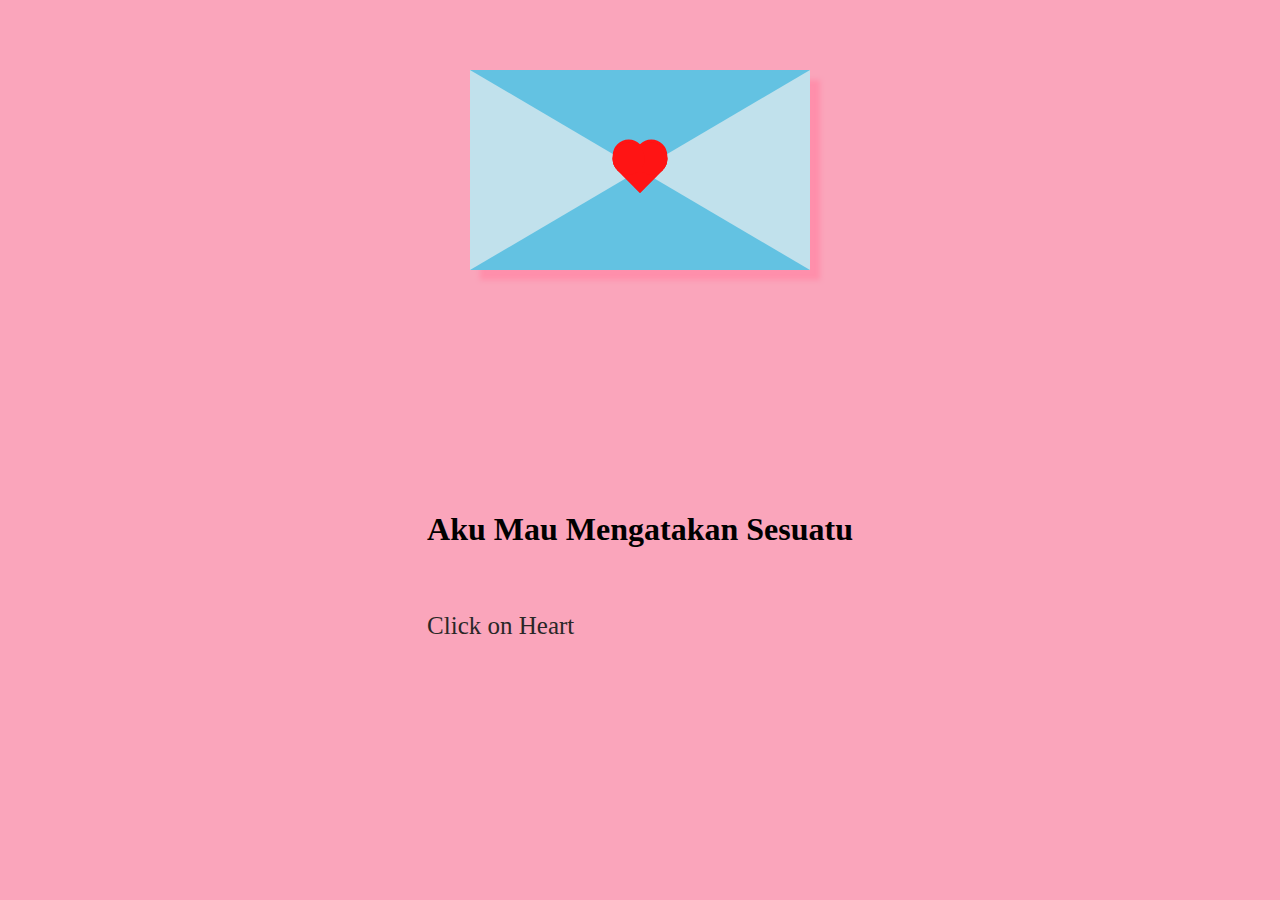
==== index.html @ e58b7835 "Add files via upload" ====
<!DOCTYPE html>
<html lang="en">
  <head>
    <meta charset="UTF-8" />
    <meta name="viewport" content="width=device-width, initial-scale=1.0" />
    <title>25 October 2024 Confess</title>
    <link rel="stylesheet" href="main.css" />
  </head>
  <body>
    <div id="card">
      <a href="letter.html"><div class="heart"></div></a>
      <a href="letter.html"> <div class="heart1"></div></a>
      <a href="letter.html"> <div class="heart2"></div></a>
      <a href="letter.html"> <div class="heart3"></div></a>
      <a href="letter.html"> <div class="heart4"></div></a>
    </div>

    <div class="text">
      <h1>Aku Mau Mengatakan Sesuatu</h1>
      <br />
      <p>Click on Heart</p>
    </div>
  </body>
</html>
---- main.css ----
body {
    margin: 70px; 
    padding: 0; 
    display: flex;
    justify-content: center;
    align-items: center;
    background-color: #faa5bb;
  }
  
  #card {
    width: 0; 
    height: 0; 
    border-top: 100px solid #63c2e2;
    border-right: 170px solid #c1e1ec;
    border-bottom: 100px solid #63c2e2;
    border-left: 170px solid #c1e1ec;
    box-shadow: 10px 10px 5px #ff8fab;
  }
  
  .heart {
    width: 32px; 
    height: 32px; 
    background-color: #ff1414;
    transform: translate(-50%, -50%) rotate(45deg);
    animation: heartbeat 1.4s infinite; 
  }
  
  .heart:before {
    content: ""; 
    position: absolute; 
    top: 0; 
    bottom: 0; 
    width: 100%; 
    height: 100%; 
    background-color: #ff1414; 
    transform: translateY(-50%);
    border-radius: 50%;
  }
  
  .heart:after {
    content: ""; 
    position: absolute; 
    top: 0; 
    bottom: 0; 
    width: 100%; 
    height: 100%; 
    background-color: #ff1414; 
    transform: translateX(-50%);
    border-radius: 50%; 
  }
  
  @keyframes heartbeat {
    0% { transform: translate(-50%, -50%) rotate(45deg) scale(1); }
    25% { transform: translate(-50%, -50%) rotate(45deg) scale(1); }
    30% { transform: translate(-50%, -50%) rotate(45deg) scale(1.4); }
    50% { transform: translate(-50%, -50%) rotate(45deg) scale(1.2); }
    70% { transform: translate(-50%, -50%) rotate(45deg) scale(1.4); }
    100% { transform: translate(-50%, -50%) rotate(45deg) scale(1); }
  }
  
  .heart1 {
    width: 32px; 
    height: 32px; 
    background-color: #ff1414;
    transform: translate(-50%, -160%) rotate(45deg); 
  }
  
  .heart1:before {
    content: ""; 
    position: absolute; 
    top: 0; 
    bottom: 0; 
    width: 100%; 
    height: 100%; 
    background-color: #ff1414; 
    transform: translateY(-50%);
    border-radius: 50%;
  }
  
  .heart1:after {
    content: ""; 
    position: absolute; 
    top: 0; 
    bottom: 0; 
    width: 100%; 
    height: 100%; 
    background-color: #ff1414; 
    transform: translateX(-50%);
    border-radius: 50%; 
  }
  
  
  .heart1 {
    animation: heart1 2.5s ease-out 1s infinite; }
  
  @keyframes heart1 {
    0% {transform: translateY(-200%) translateX(0) scale(0.25) rotate(45deg); opacity: 1;}
   
  100% {transform: translateY(-400%) translateX(0) scale(1) rotate(50deg); opacity: 0;}
  }
  
  .heart2 {
    width: 32px; 
    height: 32px; 
    background-color: #ff1414;
    transform: translate(-50%, -250%) rotate(45deg); 
  }
  
  .heart2:before {
    content: ""; 
    position: absolute; 
    top: 0; 
    bottom: 0; 
    width: 100%; 
    height: 100%; 
    background-color: #ff1414; 
    transform: translateY(-50%);
    border-radius: 50%;
  }
  
  .heart2:after {
    content: ""; 
    position: absolute; 
    top: 0; 
    bottom: 0; 
    width: 100%; 
    height: 100%; 
    background-color: #ff1414; 
    transform: translateX(-50%);
    border-radius: 50%; 
  }
  
  .heart2 {
    animation: heart2 4s ease-out 1s infinite; }
  
  @keyframes heart2 {
    0% {transform: translateY(-300%) translateX(-100%) scale(0.25) rotate(-20deg); opacity: 0.2;}
   
  100% {transform: translateY(-500%) translateX(-10%) scale(1) rotate(45deg); opacity: 0;}
  }
  
  .heart3 {
    width: 32px; 
    height: 32px; 
    background-color: #ff1414;
    transform: translate(-50%, -350%) rotate(45deg); 
  }
  
  .heart3:before {
    content: ""; 
    position: absolute; 
    top: 0; 
    bottom: 0; 
    width: 100%; 
    height: 100%; 
    background-color: #ff1414; 
    transform: translateY(-50%);
    border-radius: 50%;
  }
  
  .heart3:after {
    content: ""; 
    position: absolute; 
    top: 0; 
    bottom: 0; 
    width: 100%; 
    height: 100%; 
    background-color: #ff1414; 
    transform: translateX(-50%);
    border-radius: 50%; 
  }
  
  .heart3 {
    animation: heart3 2s ease-out 1s infinite; }
  
  @keyframes heart3 {
    0% {transform: translateY(-430%) translateX(-100%) scale(0.25) rotate(20deg); opacity: 0.2;}
   
  100% {transform: translateY(-650%) translateX(-10%) scale(1) rotate(60deg); opacity: 0;}
  }
  
  .heart4 {
    width: 32px; 
    height: 32px; 
    background-color: #ff1414;
    transform: translate(-50%, -450%) rotate(45deg); 
  }
  
  .heart4:before {
    content: ""; 
    position: absolute; 
    top: 0; 
    bottom: 0; 
    width: 100%; 
    height: 100%; 
    background-color: #ff1414; 
    transform: translateY(-50%);
    border-radius: 50%;
  }
  
  .heart4:after {
    content: ""; 
    position: absolute; 
    top: 0; 
    bottom: 0; 
    width: 100%; 
    height: 100%; 
    background-color: #ff1414; 
    transform: translateX(-50%);
    border-radius: 50%; 
  }
  
  
  .heart4 {
    animation: heart4 2.3s ease-out 1s infinite; }
  
  @keyframes heart4 {
    0% {transform: translateY(-450%) translateX(-100%) scale(0.25) rotate(45deg); opacity: 0.2;}
   
  100% {transform: translateY(-750%) translateX(-10%) scale(1) rotate(80deg); opacity: 0;}
  }



  .text{
    position: absolute;
    bottom: 25%;
    margin: 10px;

    
  }
  p{
    font-size: 25px;
    color: #292727;
  }
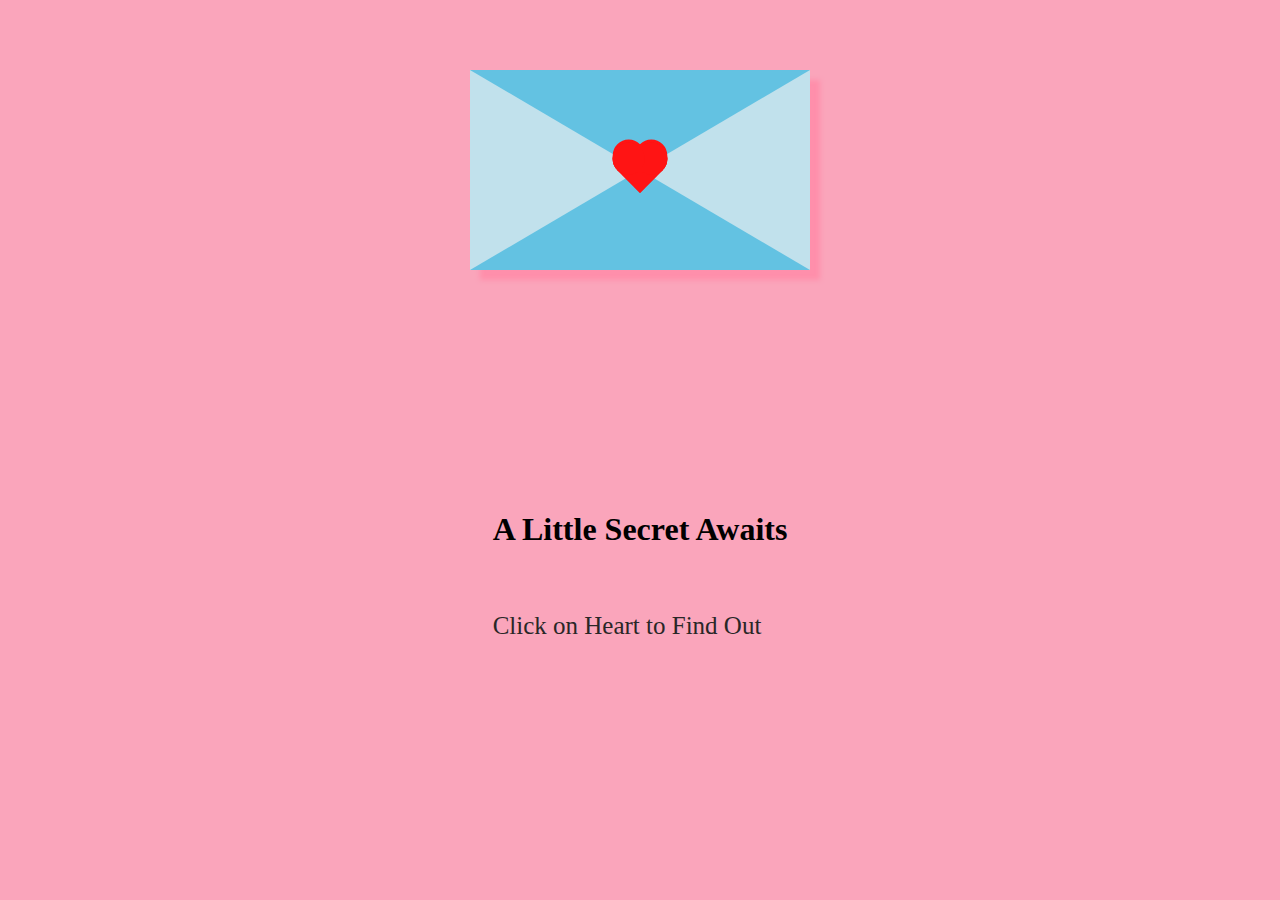
==== commit b6ca658f: "Update index.html" ====
--- a/index.html
+++ b/index.html
@@ -3,7 +3,7 @@
   <head>
     <meta charset="UTF-8" />
     <meta name="viewport" content="width=device-width, initial-scale=1.0" />
-    <title>25 October 2024 Confess</title>
+    <title>24 October 2024 Confess</title>
     <link rel="stylesheet" href="main.css" />
   </head>
   <body>
@@ -16,9 +16,9 @@
     </div>
 
     <div class="text">
-      <h1>Aku Mau Mengatakan Sesuatu</h1>
+      <h1>A Little Secret Awaits</h1>
       <br />
-      <p>Click on Heart</p>
+      <p>Click on Heart to Find Out</p>
     </div>
   </body>
 </html>
